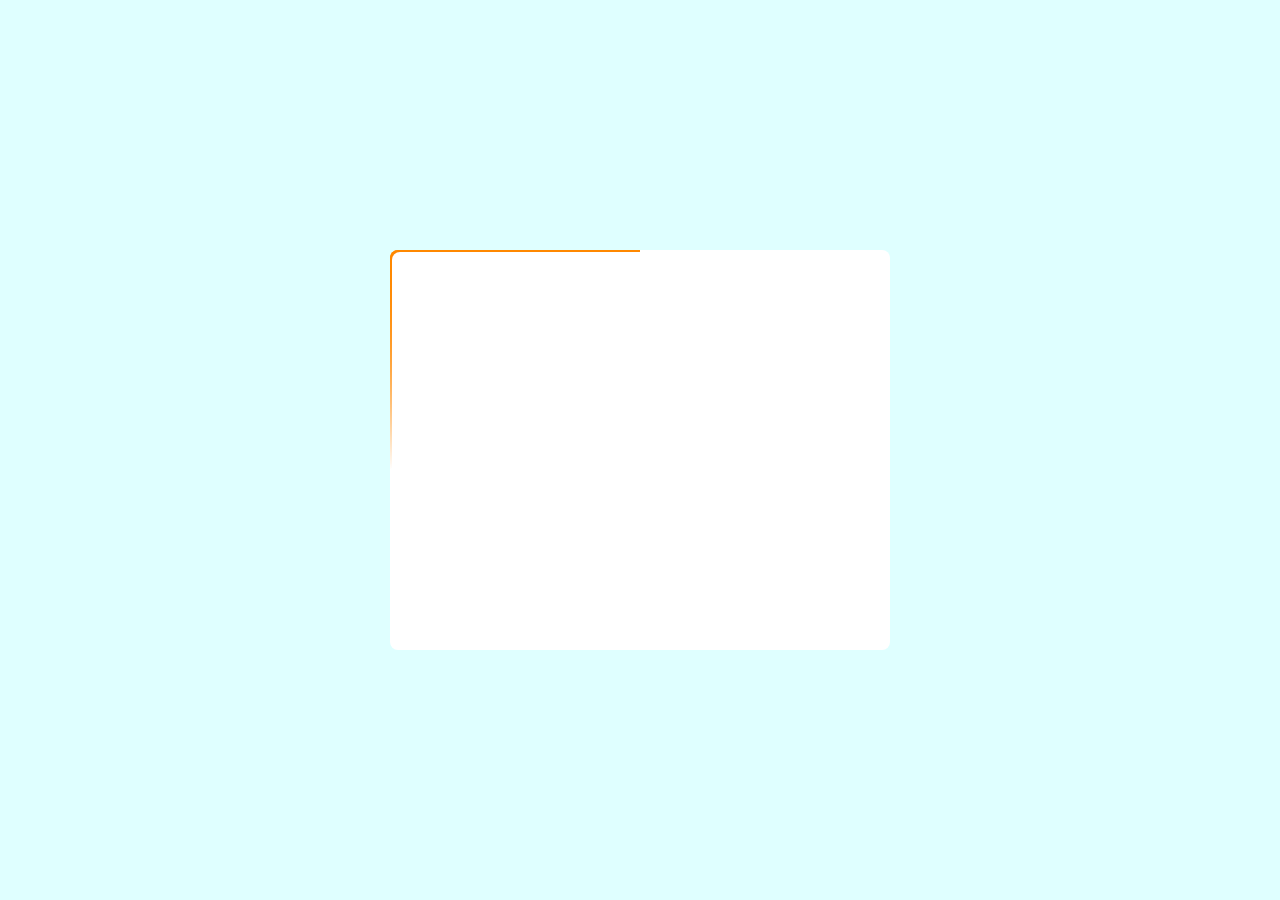
==== public/home.html @ 3f9c9580 "change html" ====
<!DOCTYPE html>
<html lang="it">
<head>
    <meta charset="UTF-8">
    <meta http-equiv="X-UA-Compatible" content="IE=edge">
    <meta name="viewport" content="width=device-width, initial-scale=1.0">
    <link rel="stylesheet" href="../css/stylehome.css">
    <title>AWS</title>
</head>
<body>
    <div class="box">
        <div class="box2">
            
        </div>
    </div>
</body>
</html>
---- css/stylehome.css ----
@import url('https://fonts.googleapis.com/css2?family=Poppins:wght@300;400;500;600;700;800;900&display=swap');
*
{
    margin: 0;
    padding: 0;
    box-sizing: border-box;
    font-family: 'Poppins', sans-serif;
}
body
{
    display: flex;
    justify-content: center;
    align-items: center;
    min-height: 100vh;
    background: #dfffff;
}
.box
{
    position: relative;
    width: 500px;
    height: 400px;
    background: #ffffff;
    border-radius: 8px;
    overflow: hidden;
}
.box::before
{
    content: '';
    position: absolute;
    top: -50%;
    left: -50%;
    width: 500px;
    height: 420px;
    background: linear-gradient(0deg,transparent,#ff8800,#ff8800);
    transform-origin: bottom right;
    animation: animate 6s linear infinite;
    animation-delay: -28s;
}
.box::after
{
    content: '';
    position: absolute;
    top: -50%;
    left: -50%;
    width: 500px;
    height: 420px;
    background: linear-gradient(0deg,transparent,#ff8800,#ff8800);
    transform-origin: bottom right;
    animation: animate 6s linear infinite;
    animation-delay: -7s;
}
@keyframes animate
{
    0%
    {
transform: rotate(0deg);
    }
    100%
    {
transform: rotate(360deg);
    }
}
.box2
{
    position: absolute;
    inset: 2px;
    border-radius: 8px;
    background: #ffffff;
    z-index: 10;
    padding: 120px 40px;
    display: flex;
    flex-direction: column;
}
.box2 h2
{
    color: #ff8800;
    font-weight: 500;
    text-align: center;
    letter-spacing: 0.1em;
}
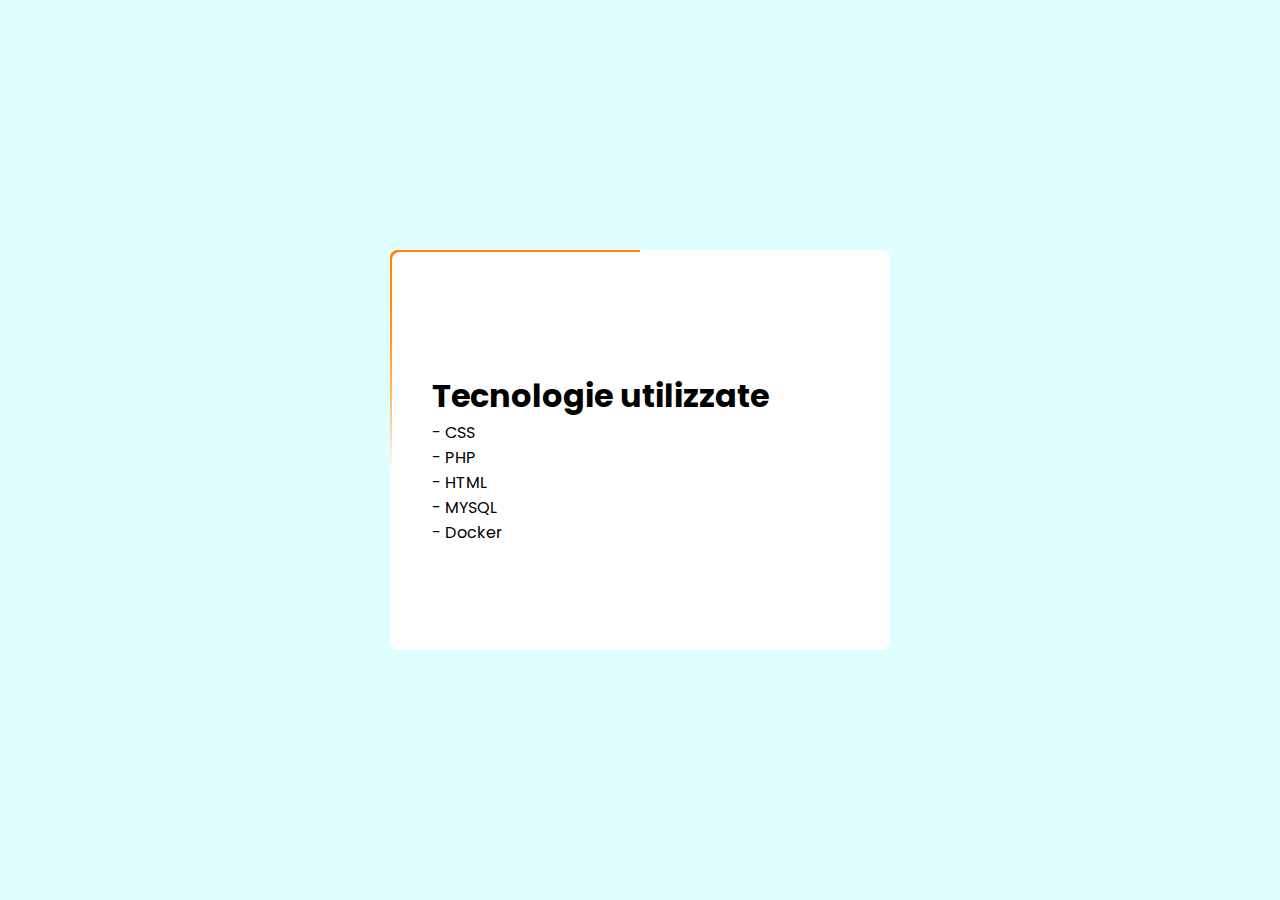
==== commit eef33f6d: "ip" ====
--- a/public/home.html
+++ b/public/home.html
@@ -10,7 +10,12 @@
 <body>
     <div class="box">
         <div class="box2">
-            
+            <h1>Tecnologie utilizzate</h1>
+            <a>- CSS</a>
+            <a>- PHP</a>
+            <a>- HTML</a>
+            <a>- MYSQL</a>
+            <a>- Docker</a>
         </div>
     </div>
 </body>
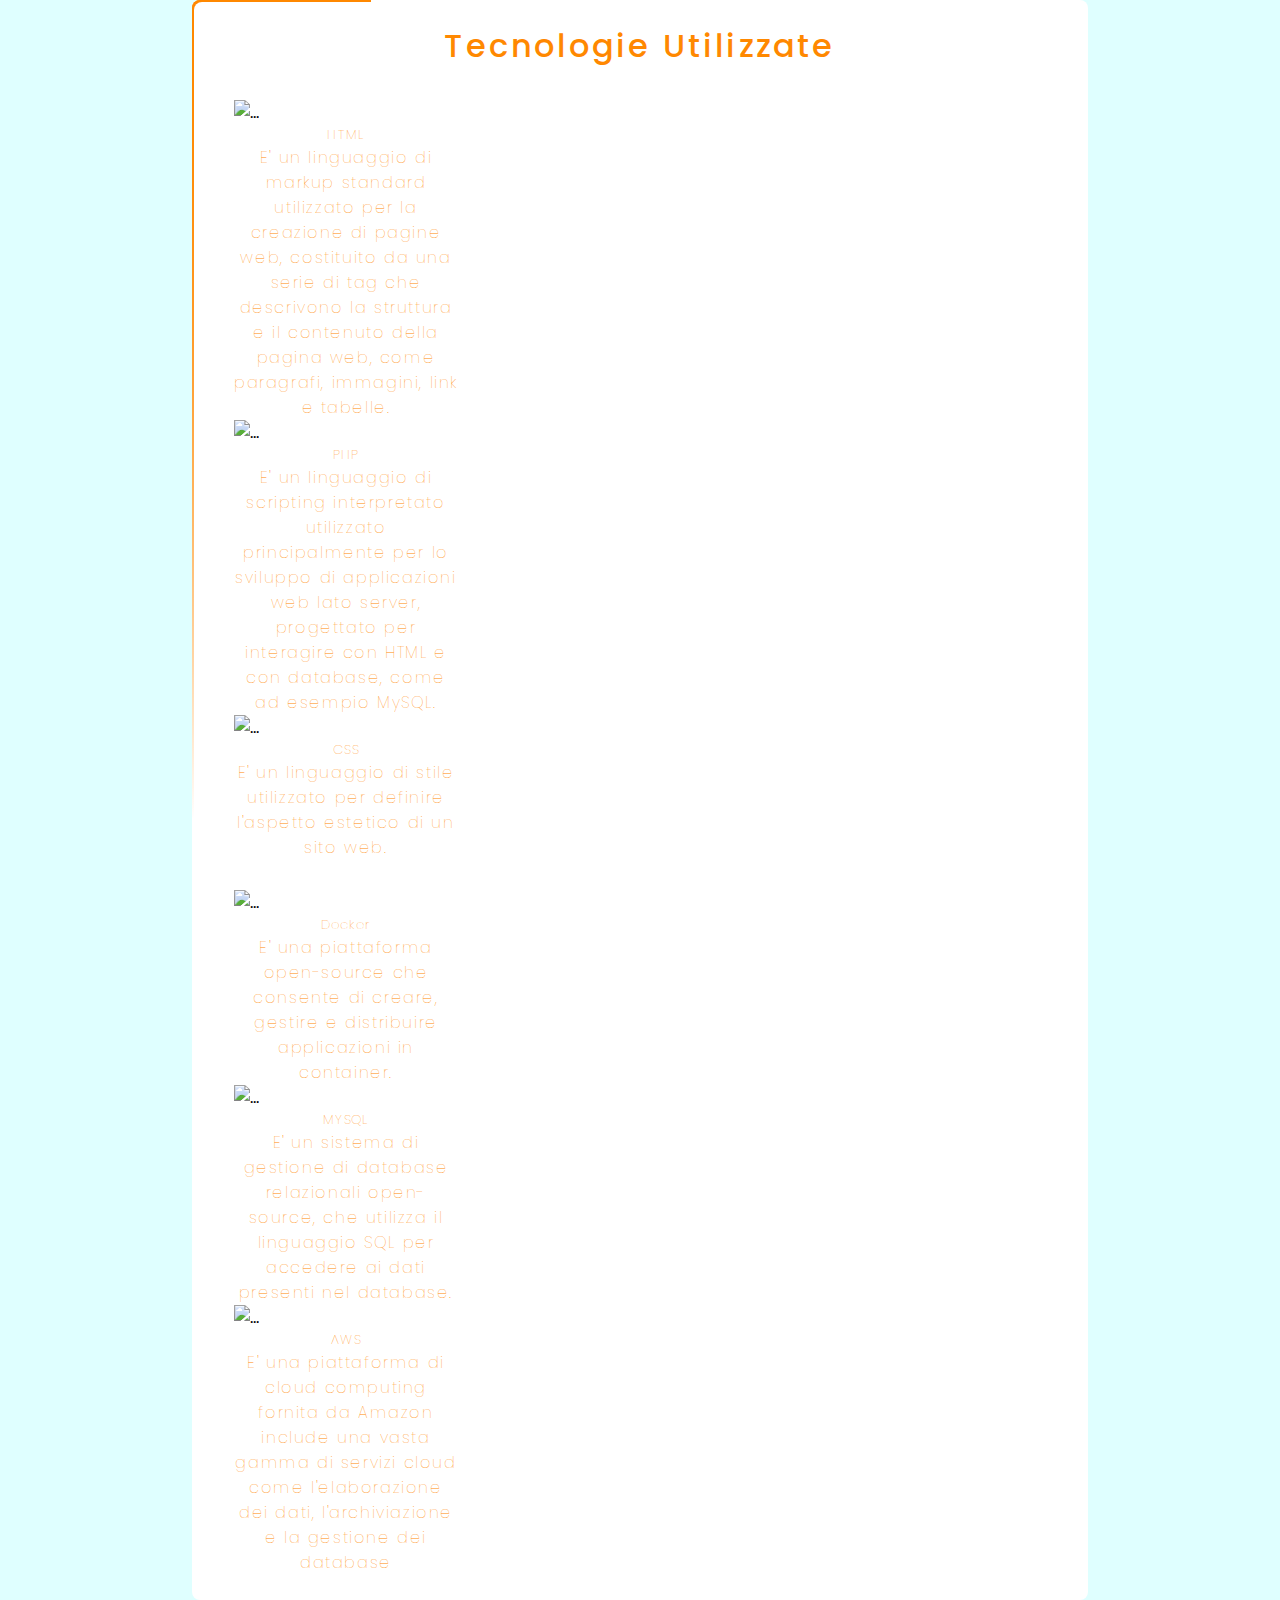
==== commit 856464d4: "change home page" ====
--- a/public/home.html
+++ b/public/home.html
@@ -4,18 +4,95 @@
     <meta charset="UTF-8">
     <meta http-equiv="X-UA-Compatible" content="IE=edge">
     <meta name="viewport" content="width=device-width, initial-scale=1.0">
+    <link href="https://cdn.jsdelivr.net/npm/bootstrap@5.3.0-alpha3/dist/css/bootstrap.min.css" rel="stylesheet" integrity="sha384-KK94CHFLLe+nY2dmCWGMq91rCGa5gtU4mk92HdvYe+M/SXH301p5ILy+dN9+nJOZ" crossorigin="anonymous">
     <link rel="stylesheet" href="../css/stylehome.css">
     <title>AWS</title>
 </head>
 <body>
     <div class="box">
         <div class="box2">
-            <h1>Tecnologie utilizzate</h1>
-            <a>- CSS</a>
-            <a>- PHP</a>
-            <a>- HTML</a>
-            <a>- MYSQL</a>
-            <a>- Docker</a>
+            <h1>Tecnologie Utilizzate</h1>
+            <div class="container text-center">
+                <div class="row" style="padding-top: 30px;">
+                  <div class="col">
+                    <div class="card" style="width: 14rem; border-color:#ff8800;">
+                        <img src="https://play-lh.googleusercontent.com/RslBy1o2NEBYUdRjQtUqLbN-ZM2hpks1mHPMiHMrpAuLqxeBPcFSAjo65nQHbTA53YYn" class="card-img-top" alt="...">
+                        <div class="card-body">
+                          <h5 class="card-title">HTML</h5>
+                          <p class="card-text">E' un linguaggio di markup standard utilizzato per la creazione di pagine web, 
+                            costituito da una serie di tag che descrivono la struttura e il contenuto della pagina web, come paragrafi, immagini, link e tabelle.</p>
+                        </div>
+                    </div>
+                  </div>
+                  <div class="col">
+                    <div class="card" style="width: 14rem; border-color:#ff8800;">
+                        <img src="https://www.weblab24.it/wp-content/uploads/2018/10/php-logo.png" class="card-img-top" alt="...">
+                        <div class="card-body">
+                          <h5 class="card-title">PHP</h5>
+                          <p class="card-text">E' un linguaggio di scripting interpretato utilizzato principalmente per lo sviluppo di applicazioni web lato server, 
+                            progettato per interagire con HTML e con database, come ad esempio MySQL.</p>
+                        </div>
+                    </div>
+                  </div>
+                  <div class="col">
+                    <div class="card" style="width: 14rem; border-color:#ff8800;">
+                        <img src="https://play-lh.googleusercontent.com/RTAZb9E639F4JBcuBRTPEk9_92I-kaKgBMw4LFxTGhdCQeqWukXh74rTngbQpBVGxqo" class="card-img-top" alt="...">
+                        <div class="card-body">
+                          <h5 class="card-title">CSS</h5>
+                          <p class="card-text">E' un linguaggio di stile utilizzato per definire l'aspetto estetico di un sito web.</p>
+                        </div>
+                    </div>
+                  </div>
+                </div>
+            </div>
+            <div class="container text-center">
+                <div class="row" style="padding-top: 30px;">
+                    <div class="col">
+                        <div class="card" style="width: 14rem; border-color:#ff8800;">
+                            <img src="https://www.cloudsavvyit.com/p/uploads/2021/04/075c8694.jpeg?height=200p&trim=2,2,2,2" class="card-img-top" alt="...">
+                            <div class="card-body">
+                              <h5 class="card-title">Docker</h5>
+                              <p class="card-text">E' una piattaforma open-source che consente di creare, gestire e distribuire applicazioni in container.</p>
+                            </div>
+                        </div>
+                    </div>
+                    <div class="col">
+                        <div class="card" style="width: 14rem; border-color:#ff8800;">
+                            <img src="https://www.geekandjob.com/uploads/wiki/eceb15684d4183c66f73c1a9bb777eef708b2b66.png" class="card-img-top" alt="...">
+                            <div class="card-body">
+                              <h5 class="card-title">MYSQL</h5>
+                              <p class="card-text">E' un sistema di gestione di database relazionali open-source, 
+                                che utilizza il linguaggio SQL per accedere ai dati presenti nel database.</p>
+                            </div>
+                        </div>
+                    </div>
+                    <div class="col">
+                        <div class="card" style="width: 14rem; border-color:#ff8800;">
+                            <img src="https://logos-world.net/wp-content/uploads/2021/08/Amazon-Web-Services-AWS-Emblem.png" class="card-img-top" alt="...">
+                            <div class="card-body">
+                              <h5 class="card-title">AWS</h5>
+                              <p class="card-text">E' una piattaforma di cloud computing fornita da Amazon 
+                                include una vasta gamma di servizi cloud come l'elaborazione dei dati, l'archiviazione e la gestione dei database</p>
+                            </div>
+                        </div>
+                    </div>
+                </div>
+            </div>
+            <div class="container text-center">
+                <div class="row" style="padding-top: 30px;">
+                  <div class="col"></div>
+                  <div class="col">
+                    <div class="card" style="width: 14rem; border-color:#ff8800;">
+                        <img src="https://www.geekandjob.com/uploads/wiki/40d4cef4ffedd6c9d9ac006932092638.png" class="card-img-top" alt="...">
+                        <div class="card-body">
+                          <h5 class="card-title">Bootstrap</h5>
+                          <p class="card-text">E' un framework front-end open source per lo sviluppo di siti web e applicazioni web.</p>
+                        </div>
+                    </div>
+                  </div>
+                  <div class="col"></div>
+                </div>
+            </div>
         </div>
     </div>
 </body>
--- a/css/stylehome.css
+++ b/css/stylehome.css
@@ -17,8 +17,8 @@
 .box
 {
     position: relative;
-    width: 500px;
-    height: 400px;
+    width: 70%;
+    height: 1600px;
     background: #ffffff;
     border-radius: 8px;
     overflow: hidden;
@@ -29,12 +29,12 @@
     position: absolute;
     top: -50%;
     left: -50%;
-    width: 500px;
-    height: 420px;
+    width: 70%;
+    height: 1620px;
     background: linear-gradient(0deg,transparent,#ff8800,#ff8800);
     transform-origin: bottom right;
     animation: animate 6s linear infinite;
-    animation-delay: -28s;
+    animation-delay: -12s;
 }
 .box::after
 {
@@ -42,12 +42,12 @@
     position: absolute;
     top: -50%;
     left: -50%;
-    width: 500px;
-    height: 420px;
+    width: 70%;
+    height: 1620px;
     background: linear-gradient(0deg,transparent,#ff8800,#ff8800);
     transform-origin: bottom right;
     animation: animate 6s linear infinite;
-    animation-delay: -7s;
+    animation-delay: -3s;
 }
 @keyframes animate
 {
@@ -67,14 +67,28 @@
     border-radius: 8px;
     background: #ffffff;
     z-index: 10;
-    padding: 120px 40px;
+    padding: 20px 40px;
     display: flex;
     flex-direction: column;
 }
-.box2 h2
+.box2 h1
 {
     color: #ff8800;
     font-weight: 500;
     text-align: center;
     letter-spacing: 0.1em;
+}
+.box2 h5
+{
+    color: #ff8800;
+    font-weight: 100;
+    text-align: center;
+    letter-spacing: 0.1em;
+}
+.box2 p
+{
+    color: #ff8800;
+    font-weight: 20;
+    text-align: center;
+    letter-spacing: 0.1em;
 }